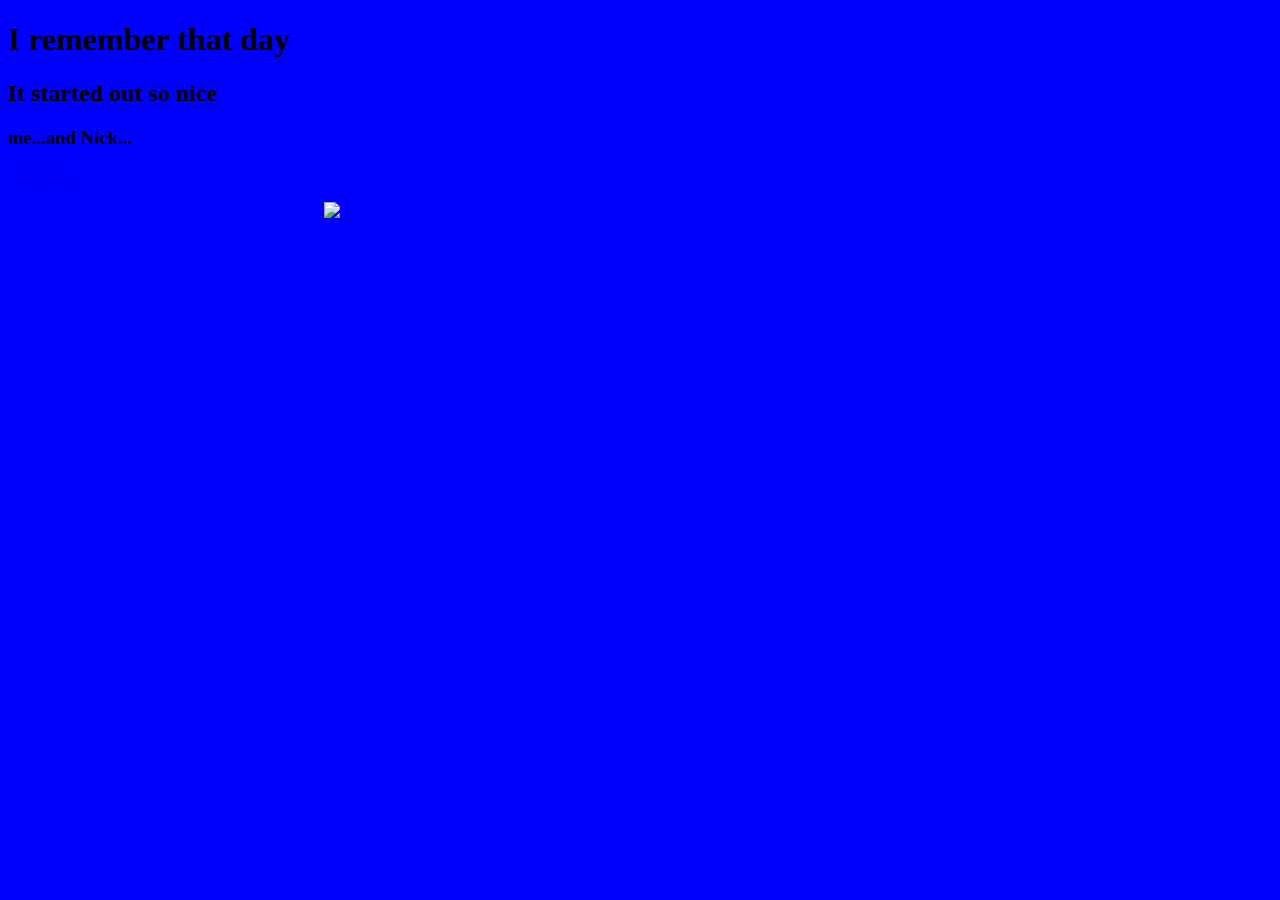
==== index.html @ b335f62a "update" ====
<!DOCTYPE html>
<html lang="en">
<head>
    <meta charset="UTF-8">
    <meta name="viewport" content="width=device-width, initial-scale=1.0">
    <title>Document</title>
    <link rel="stylesheet" href="styles.css">
</head>
<body>
    <h1> I remember that day </h1>
    <h2> It started out so nice</h2>
    <h3> me...and Nick...</h3>
    <p><a href="guypage.html"> Click Here</a></p>

<div id="landing">
    <img src="images/art1.png"> 
</div>
    <script src="script.js"></script>
</body>
</html>
---- styles.css ----
body {
    background-color:blue;
}

img {
    width: 50%;
    height: auto;
    display: block;
    margin-left: auto;
    margin-right: auto;

}
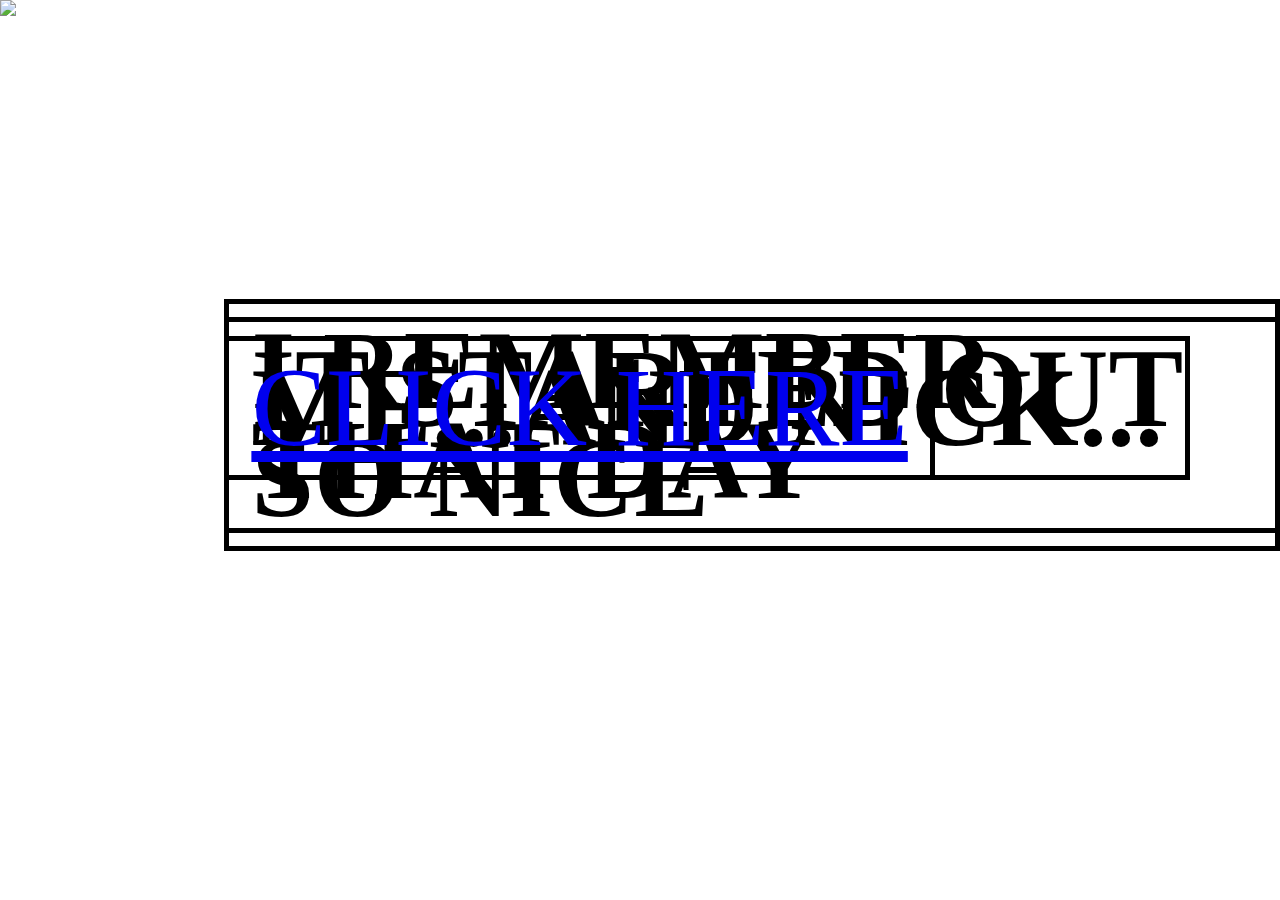
==== commit 848b560f: "update" ====
--- a/index.html
+++ b/index.html
@@ -7,6 +7,9 @@
     <link rel="stylesheet" href="styles.css">
 </head>
 <body>
+   
+   
+  
     <h1> I remember that day </h1>
     <h2> It started out so nice</h2>
     <h3> me...and Nick...</h3>
@@ -14,7 +17,10 @@
 
 <div id="landing">
     <img src="images/art1.png"> 
+    <script src="https://cdnjs.cloudflare.com/ajax/libs/three.js/102/three.js"></script>
+    <script src="https://cdnjs.cloudflare.com/ajax/libs/gsap/3.2.6/gsap.min.js"></script>
+    <script src="script.js"></script>
 </div>
-    <script src="script.js"></script>
+    
 </body>
 </html>--- a/styles.css
+++ b/styles.css
@@ -1,6 +1,4 @@
-body {
-    background-color:blue;
-}
+
 
 img {
     width: 50%;
@@ -8,5 +6,31 @@
     display: block;
     margin-left: auto;
     margin-right: auto;
+    position: absolute;
 
-}+}
+
+.landing {
+    position: absolute;
+}
+
+body { 
+    margin: 0;
+    height: 100vh;
+  }
+  
+ 
+  
+  h1, h2, h3, p {
+    position: absolute;
+    top: 2em;
+    left: 2em;
+    font-family: 'Montserrat';
+    font-size: 7em;
+    text-transform: uppercase;
+    width: auto;
+    line-height: .8em;
+    border: 5px solid black;
+    padding: .2em;
+    float: right;
+  }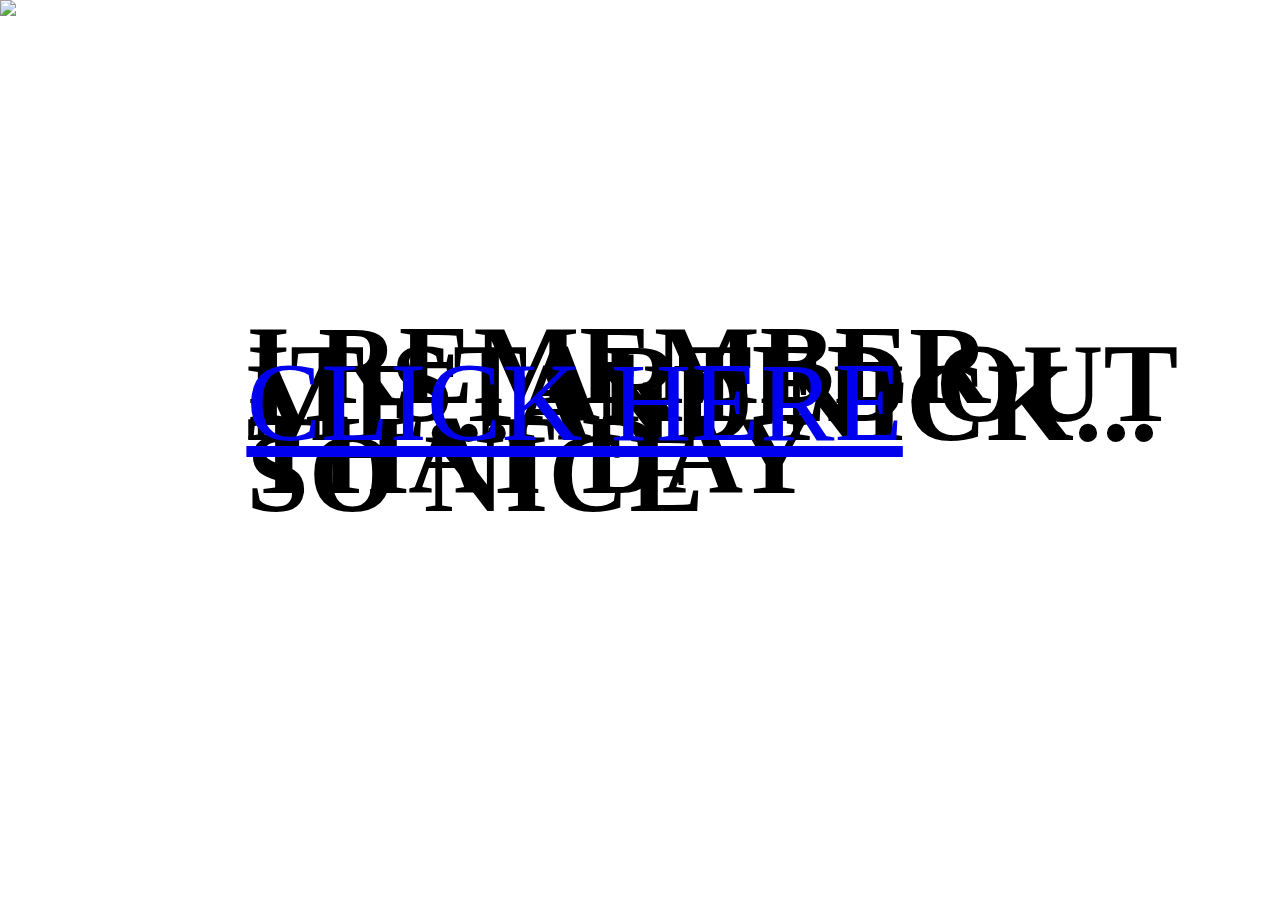
==== commit 9a7d0634: "update" ====
--- a/index.html
+++ b/index.html
@@ -11,8 +11,11 @@
    
   
     <h1> I remember that day </h1>
+    
     <h2> It started out so nice</h2>
+    
     <h3> me...and Nick...</h3>
+    
     <p><a href="guypage.html"> Click Here</a></p>
 
 <div id="landing">
--- a/styles.css
+++ b/styles.css
@@ -30,7 +30,6 @@
     text-transform: uppercase;
     width: auto;
     line-height: .8em;
-    border: 5px solid black;
     padding: .2em;
     float: right;
   }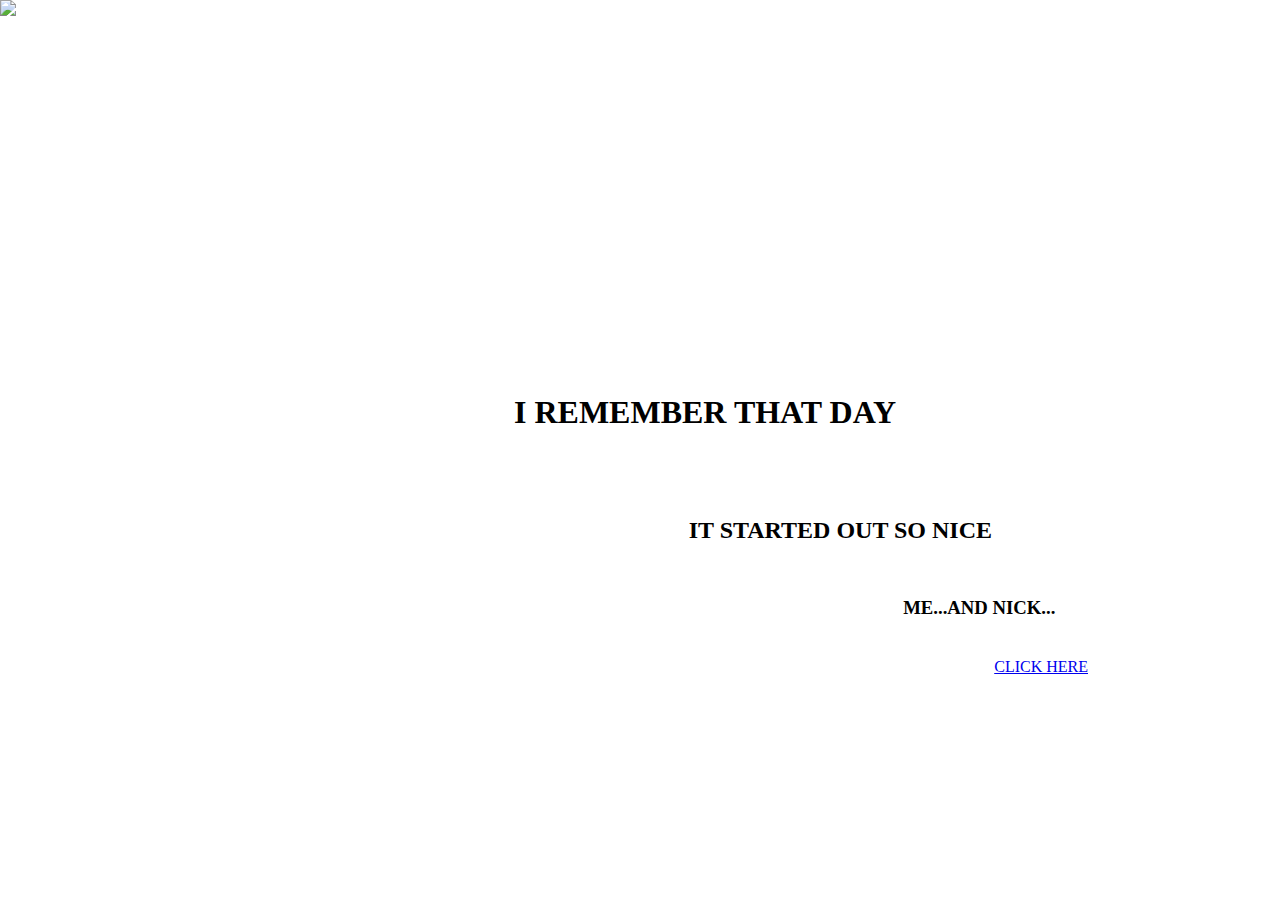
==== commit f90efff7: "update" ====
--- a/index.html
+++ b/index.html
@@ -9,21 +9,23 @@
 <body>
    
    
-  
     <h1> I remember that day </h1>
+     
+    <h2> It started out so nice</h2>
     
-    <h2> It started out so nice</h2>
     
     <h3> me...and Nick...</h3>
     
-    <p><a href="guypage.html"> Click Here</a></p>
+    
+   
 
-<div id="landing">
+
+    <a href="guypage.html"> Click Here</a>
     <img src="images/art1.png"> 
     <script src="https://cdnjs.cloudflare.com/ajax/libs/three.js/102/three.js"></script>
     <script src="https://cdnjs.cloudflare.com/ajax/libs/gsap/3.2.6/gsap.min.js"></script>
     <script src="script.js"></script>
-</div>
+
     
 </body>
 </html>--- a/styles.css
+++ b/styles.css
@@ -19,8 +19,20 @@
     height: 100vh;
   }
   
+  h1, h2, h3, p, a {
+    position: absolute;
+    right: 8em;
+    bottom: 10em;
+    font-family: 'Montserrat';
+    
+    text-transform: uppercase;
+    width: auto;
+    height: auto;
+    padding: 4em;
+  }
  
   
+  /*
   h1, h2, h3, p {
     position: absolute;
     top: 2em;
@@ -31,5 +43,6 @@
     width: auto;
     line-height: .8em;
     padding: .2em;
-    float: right;
-  }+    
+  }
+  */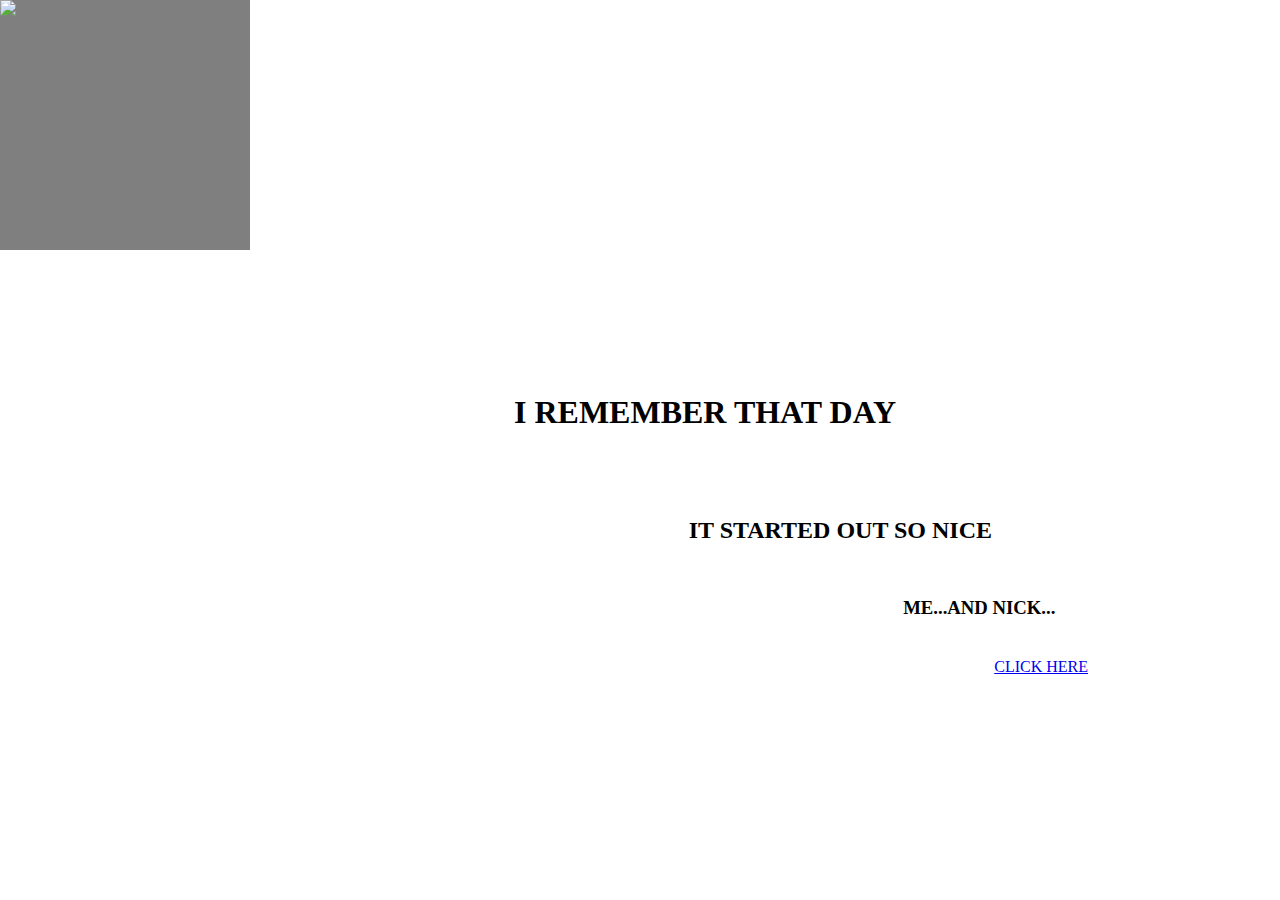
==== commit 391821ba: "update" ====
--- a/index.html
+++ b/index.html
@@ -15,6 +15,15 @@
     
     
     <h3> me...and Nick...</h3>
+
+    <div id="parent">
+        <img src="images/art1.png"> 
+        <div class="play"></div>
+        
+
+
+    </div>
+    
     
     
    
--- a/styles.css
+++ b/styles.css
@@ -1,12 +1,20 @@
+#parent {
+  position: relative;
+  top: 0;
+  let: 0;
+}
 
 
 img {
     width: 50%;
+    top: 0;
+    left: 0;
     height: auto;
-    display: block;
+    
     margin-left: auto;
     margin-right: auto;
     position: absolute;
+    z-index: 2;
 
 }
 
@@ -17,9 +25,11 @@
 body { 
     margin: 0;
     height: 100vh;
+    justify-content: center;
+    align-items: center;
   }
   
-  h1, h2, h3, p, a {
+  h1, h2, h3, p, a, button {
     position: absolute;
     right: 8em;
     bottom: 10em;
@@ -45,4 +55,43 @@
     padding: .2em;
     
   }
-  */+  */
+
+  .play {
+    height: 250px;
+    width: 250px;
+    
+    
+    background-color: black;
+    animation-name: stretch;
+    animation-duration: 10s; 
+    animation-timing-function: ease-out; 
+    animation-delay: 0;
+    animation-direction: alternate;
+    animation-iteration-count: infinite;
+    animation-fill-mode: none;
+    animation-play-state: running;
+    position: relative;
+    
+    opacity: 0.5;
+    z-index:1;
+  }
+  
+  @keyframes stretch {
+    0% {
+      transform: scale(.3);
+      background-color:lightblue;
+      border-radius: 100%;
+      
+    }
+    50% {
+      background-color: blue;
+      border-radius: 100%;
+      
+    }
+    100% {
+      transform: scale(5);
+      background-color: darkgoldenrod;
+      border-radius: 100%;
+    }
+  }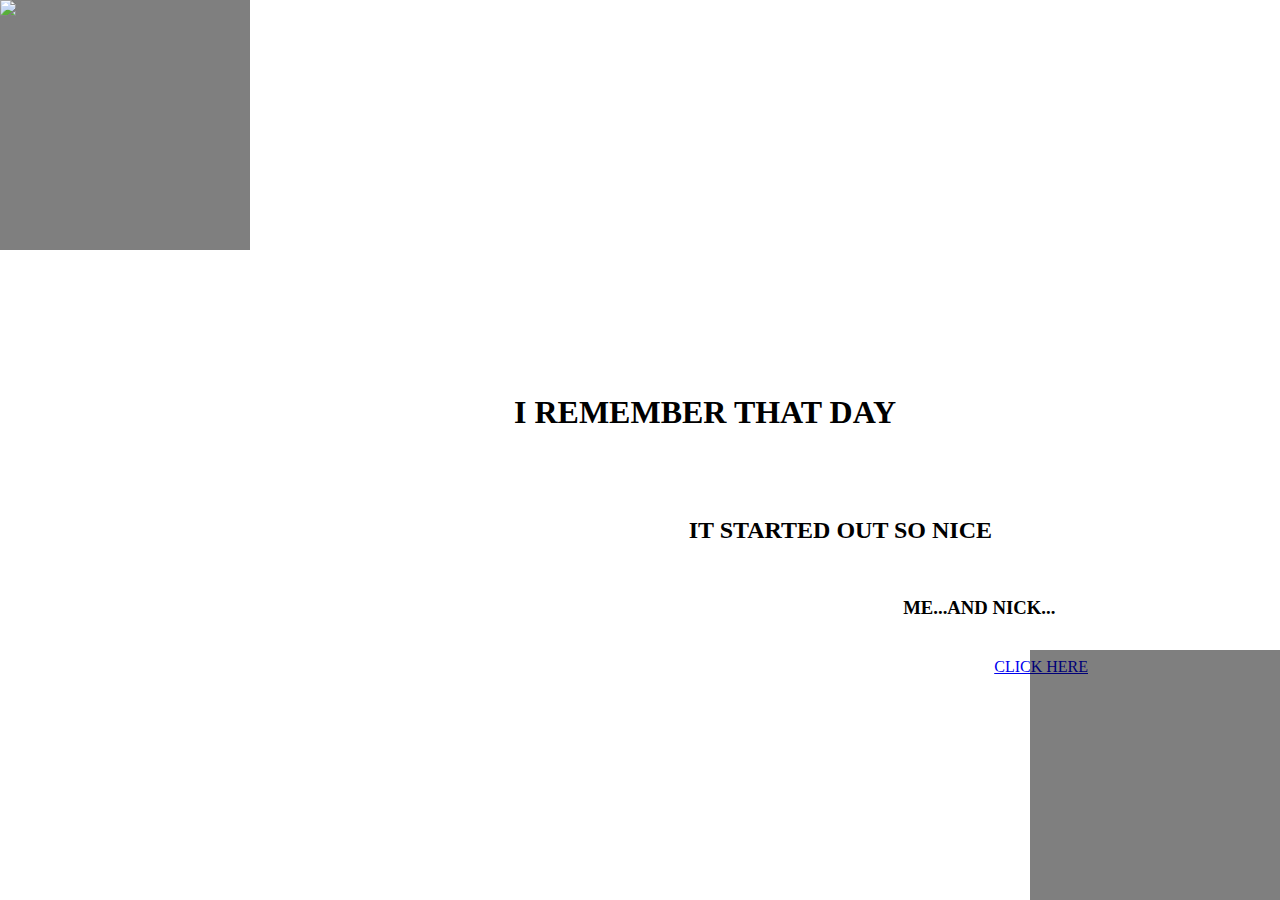
==== commit 6564b76c: "update" ====
--- a/index.html
+++ b/index.html
@@ -19,10 +19,14 @@
     <div id="parent">
         <img src="images/art1.png"> 
         <div class="play"></div>
+        <div class="play2"></div>
+       
         
 
 
     </div>
+
+ 
     
     
     
--- a/styles.css
+++ b/styles.css
@@ -1,7 +1,6 @@
 #parent {
   position: relative;
-  top: 0;
-  let: 0;
+  
 }
 
 
@@ -71,7 +70,7 @@
     animation-iteration-count: infinite;
     animation-fill-mode: none;
     animation-play-state: running;
-    position: relative;
+    position: absolute;
     
     opacity: 0.5;
     z-index:1;
@@ -94,4 +93,127 @@
       background-color: darkgoldenrod;
       border-radius: 100%;
     }
-  }+  }
+
+  .play2 {
+    height: 250px;
+    width: 250px;
+    
+    
+    background-color: black;
+    animation-name: stretch;
+    animation-duration: 10s; 
+    animation-timing-function: ease-out; 
+    animation-delay: 0;
+    animation-direction: alternate;
+    animation-iteration-count: infinite;
+    animation-fill-mode: fowards;
+    animation-play-state: running;
+    position: fixed;
+    bottom: 0;
+    right: 0;
+    opacity: 0.5;
+    z-index:1;
+  }
+  
+  @keyframes stretch {
+    0% {
+      transform: scale(.3);
+      background-color: pink;
+      border-radius: 100%;
+      
+    }
+    50% {
+      background-color: red;
+      border-radius: 100%;
+      
+    }
+    100% {
+      transform: scale(5);
+      background-color: darkred;
+      border-radius: 200%;
+    }
+  }
+
+  .play3 {
+    height: 250px;
+    width: 250px;
+    
+    
+    background-color: black;
+    animation-name: stretch;
+    animation-duration: 10s; 
+    animation-timing-function: ease-out; 
+    animation-delay: 0;
+    animation-direction: alternate;
+    animation-iteration-count: infinite;
+    animation-fill-mode: fowards;
+    animation-play-state: running;
+    position: fixed;
+    top: 0;
+    left: 0;
+    opacity: 0.5;
+    z-index:1;
+  }
+  
+  @keyframes stretch {
+    0% {
+      transform: scale(.3);
+      background-color: rgb(0, 149, 241);
+      border-radius: 100%;
+      
+    }
+    50% {
+      background-color: blue;
+      border-radius: 100%;
+      
+    }
+    100% {
+      transform: scale(5);
+      background-color: darkblue;
+      border-radius: 200%;
+    }
+  }
+
+  .play4 {
+    height: 250px;
+    width: 250px;
+    
+    
+    background-color: black;
+    animation-name: stretch;
+    animation-duration: 10s; 
+    animation-timing-function: ease-out; 
+    animation-delay: 0;
+    animation-direction: alternate;
+    animation-iteration-count: infinite;
+    animation-fill-mode: fowards;
+    animation-play-state: running;
+    position: fixed;
+    bottom: 0;
+    right: 0;
+    opacity: 0.5;
+    
+  }
+  
+  @keyframes stretch {
+    0% {
+      transform: scale(.3);
+      background-color: orange;
+      border-radius: 100%;
+      
+    }
+    50% {
+      background-color: gold;
+      border-radius: 100%;
+      
+    }
+    100% {
+      transform: scale(5);
+      background-color: goldenrod;
+      border-radius: 200%;
+    }
+  }
+
+
+  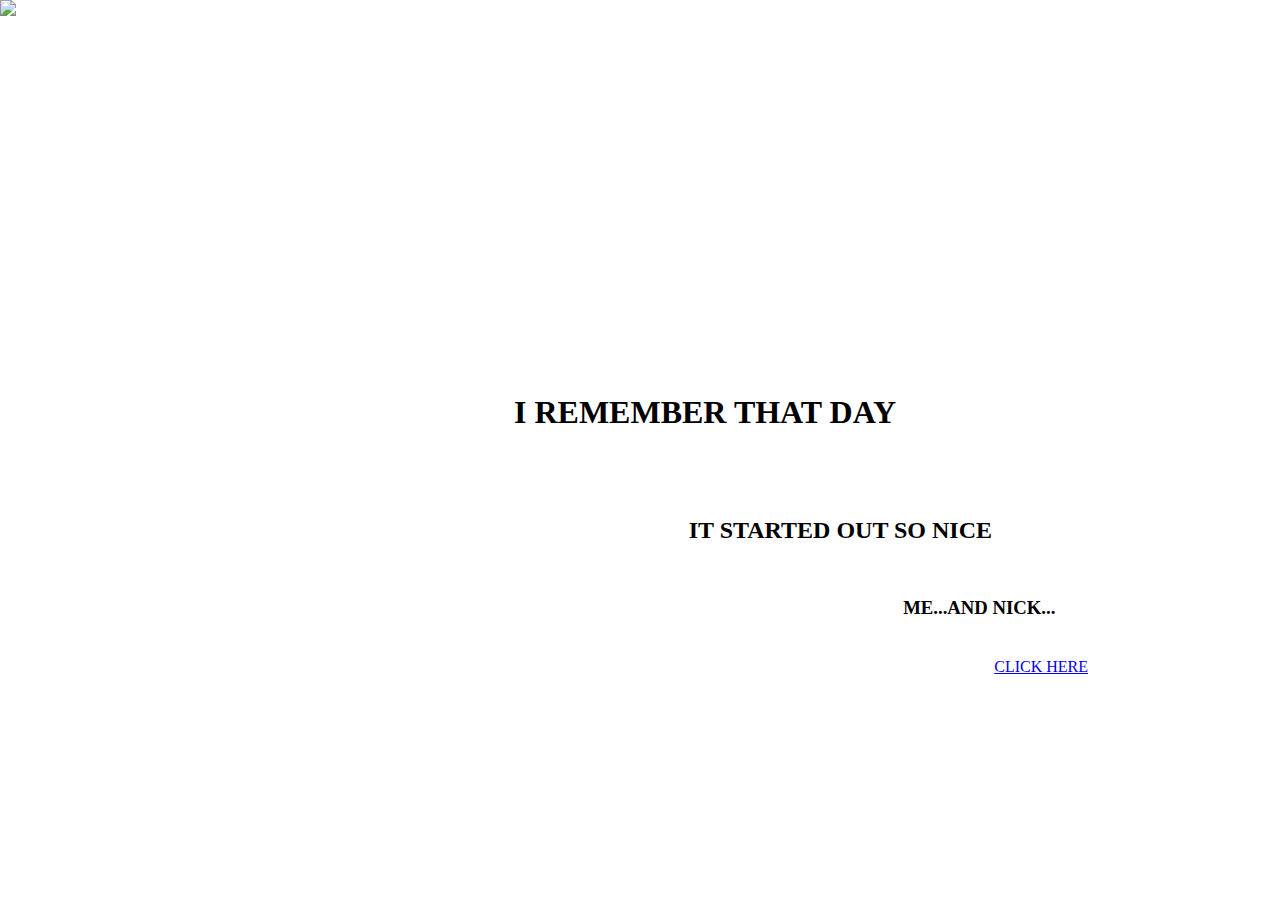
==== commit c3f4fb48: "update" ====
--- a/index.html
+++ b/index.html
@@ -18,8 +18,8 @@
 
     <div id="parent">
         <img src="images/art1.png"> 
-        <div class="play"></div>
-        <div class="play2"></div>
+        <div id="play1"></div>
+        <div id="play2"></div>
        
         
 
